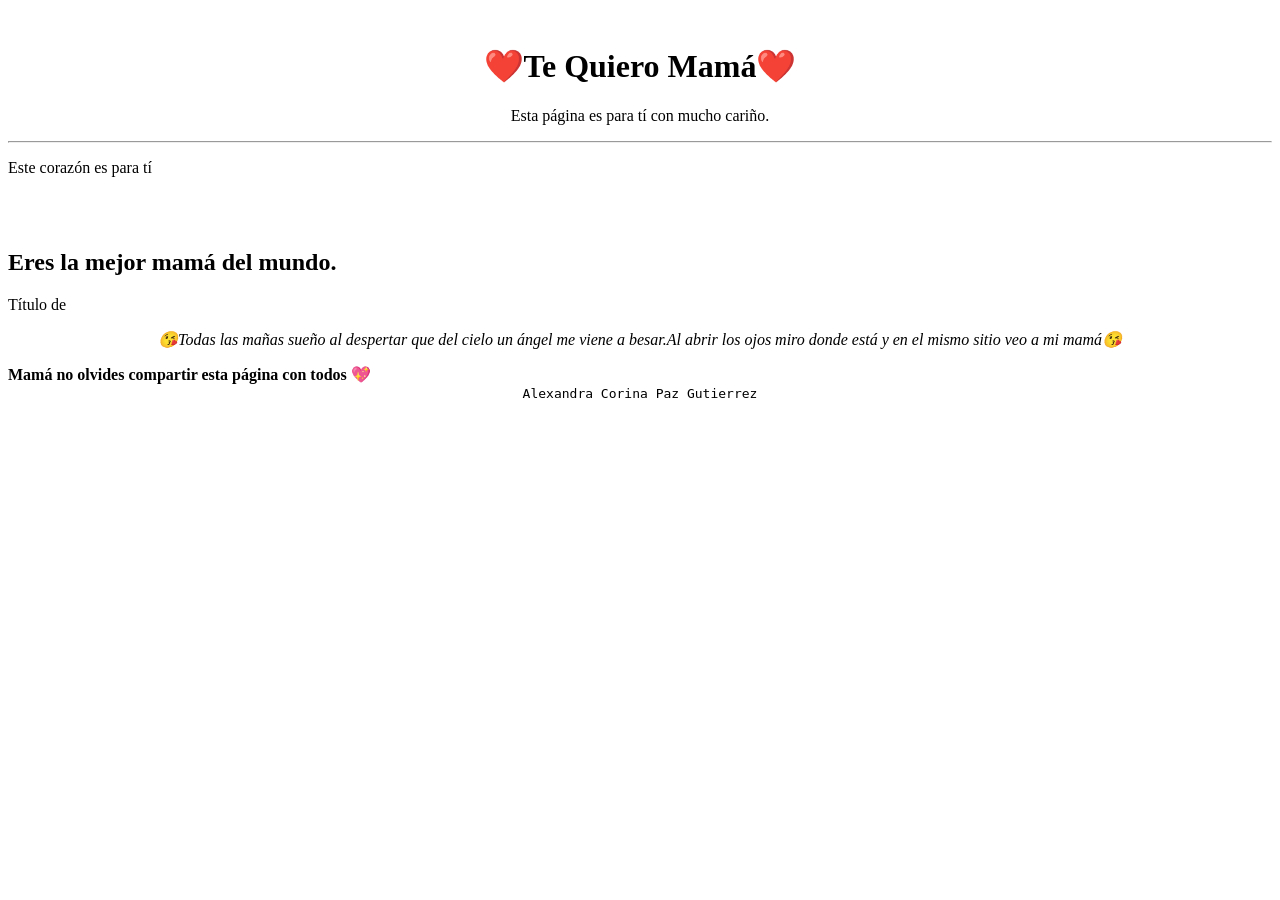
==== docs/index.html @ 7ea412b8 "." ====
<!DOCTYPE html>
<html lang="en">
<head>
  <meta charset="UTF-8">
  <meta name="viewport" content="width=device-width, initial-scale=1.0">
  <title>💕 Ana 💕</title>
</head>
<body>
  <header>
    <div style="width: 100%; text-align: center;">
      <img width="200px" src="https://tse2.mm.bing.net/th/id/OIP.tnbT38kGY3yY0z0gsshfdAAAAA?rs=1&pid=ImgDetMain&o=7&rm=3" alt="">
    </div>
    <h1 style="text-align: center;">
      ❤️Te Quiero Mamá❤️
    </h1>
    <p style="text-align: center;">
      Esta página es para tí con mucho cariño.
    </p>
    <hr>
  </header>
  <main>
    <p>

      Este corazón es para tí
      
    </p>
    <br>
    <div style="width: 100%; text-align: center;">
      <img style="width: 100%; max-width: 400px;" src="https://tse1.mm.bing.net/th/id/OIP.IkLHC3bJBGNPCFRtoQX-lgHaGB?rs=1&pid=ImgDetMain&o=7&rm=3" alt="">
    </div>
    <h2 style="texpáginat-align: center;">

      Eres la mejor mamá del mundo.

      </h2>Título de
    <p style="text-align: center;">
      <em>
        
        😘Todas las mañas sueño al despertar que del cielo un ángel me viene a besar.Al abrir los ojos miro donde está y en el mismo sitio veo a mi mamá😘

      </em>
    </p>
    <strong>
      Mamá no olvides compartir esta página con todos 💖
    </strong>
  </main>
  <footer  style="text-align: center;">
    <code>

    Alexandra Corina Paz Gutierrez

    </code>
  </footer>
</body>
</html>
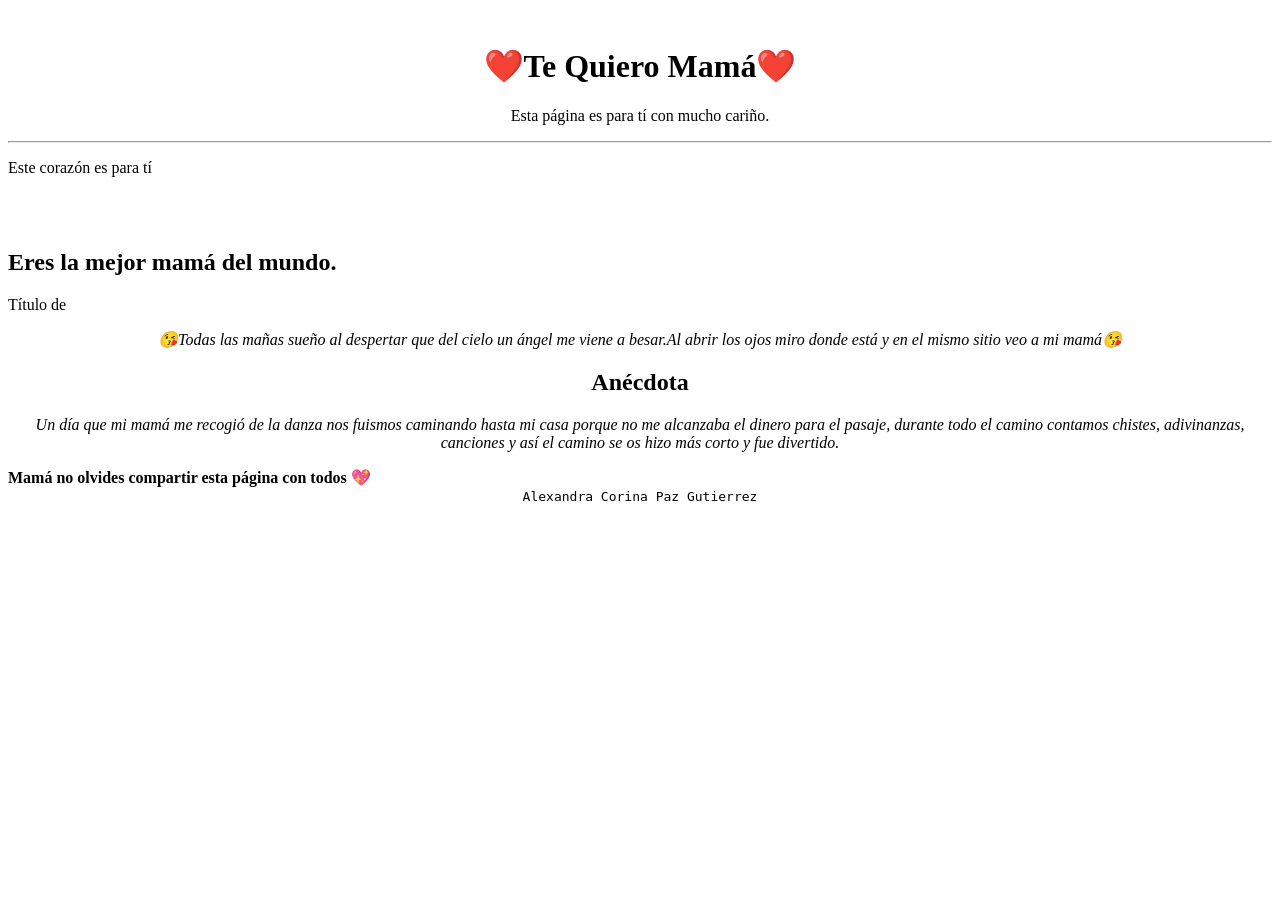
==== commit 213f0ec4: "." ====
--- a/docs/index.html
+++ b/docs/index.html
@@ -40,6 +40,18 @@
 
       </em>
     </p>
+        <h2 style="text-align: center;">
+
+      Anécdota
+
+      </h2>
+    <p style="text-align: center;">
+      <em>
+        
+      Un día que mi mamá me recogió de la danza nos fuismos caminando hasta mi casa porque no me alcanzaba el dinero para el pasaje, durante todo el camino contamos chistes, adivinanzas, canciones y así el camino se os hizo más corto y fue divertido.
+
+      </em>
+    </p>
     <strong>
       Mamá no olvides compartir esta página con todos 💖
     </strong>
